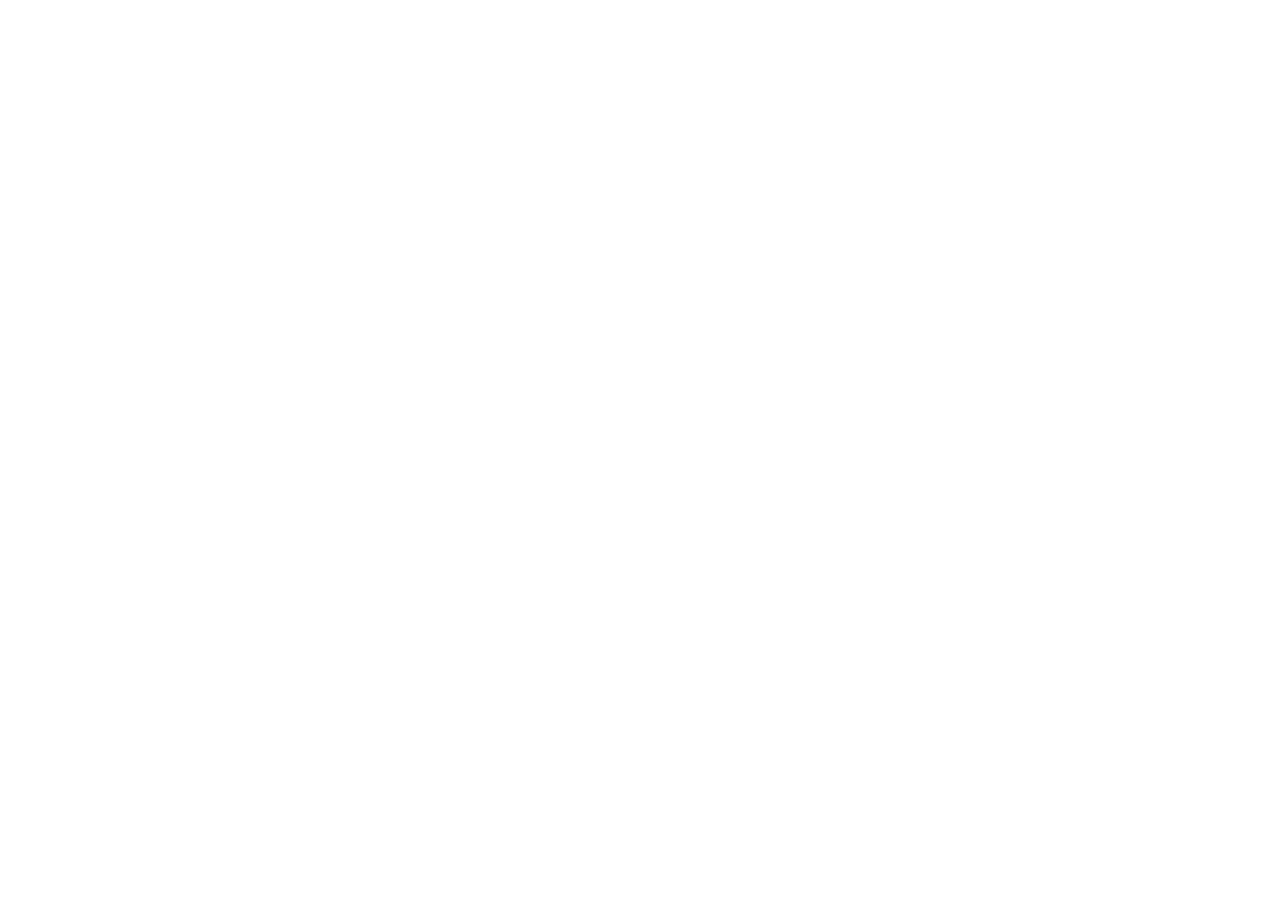
==== rock-paper-scissors.html @ 58db602f "first commit" ====
<!DOCTYPE html>
<html>
 <head>
     <title>Rock, Papers, Scissors</title>
 </head>
 <body>
     <script>

        
         
         
        
        
        function game() { 
    
        
         var decision = prompt('Rock, Paper or Scissors?','example: paper');
         var convertToLowerCase = decision.toLowerCase();
         var decision = convertToLowerCase;
         

        

          var myArray = ['rock', 'paper', 'scissors']; 

          var computerPlay = myArray[Math.random() * myArray.length | 0]; // gets a random value out of RPS.
          
          var playCapitalized = computerPlay.charAt(0).toUpperCase() + computerPlay.slice(1); 
         
         


        
         var draw = "Computer chose: " + playCapitalized + ". It's a draw."+ " " ;

         var lose = "Computer chose: " + playCapitalized + ". You've lost!" + " ";

         var win = "Computer chose: " + playCapitalized + ". You've won!" + " ";


        
        
         function playRound(playerSelection, computerSelection){ // compares values.

            var computerScore = 0;

            var userScore = 0;


            if (playerSelection == 'rock') {

                if (computerSelection == 'rock'){
                    
                     result = draw + "Computer: " + computerScore + ' ' + 'You: ' + userScore ;
                }

                else if (computerSelection == 'paper') {
                   
                  
                   result = lose + "Computer: " + (++computerScore) + ' ' + 'You: ' + userScore ;
                }

                else {


                   
                   result = win + "Computer: " + computerScore + ' ' + 'You: ' + (++userScore);
                }

                alert(result);

             }

            else if (playerSelection == 'paper') {

                    if (computerSelection == 'paper'){
                      
                      result = draw + "Computer: " + computerScore + ' ' + 'You: ' + userScore ;
                    }

                else if (computerSelection == 'scissors') {
                    
                    
                     result = lose + "Computer: " + (++computerScore) + ' ' + 'You: ' + userScore ;
                    }

                else {
  
                      result = win + "Computer: " + computerScore + ' ' + 'You: ' + (++userScore);
                }

                 alert(result);
                }
            
            else if (playerSelection == 'scissors') {
                
                if (computerSelection == 'scissors'){
                
                    result = draw + "Computer: " + computerScore + ' ' + 'You: ' + userScore ;
                    }

                else if (computerSelection == 'rock') {
                     
                     result = lose + "Computer: " + (++computerScore) + ' ' + 'You: ' + userScore ;
                    }

                else {
                      

                      result = win + "Computer: " + computerScore + ' ' + 'You: ' + (++userScore);
                }

                 alert(result);

            }
           
            else {
                alert("That's not a valid option. Choose Rock, Paper or Scissors.");
            }
           }
          

         
           playRound(decision, computerPlay);
          
           
        }



      for (i=0;i<=5;i++)
       {
        game();
      }
           game();
    
     </script>
 </body>
</html>
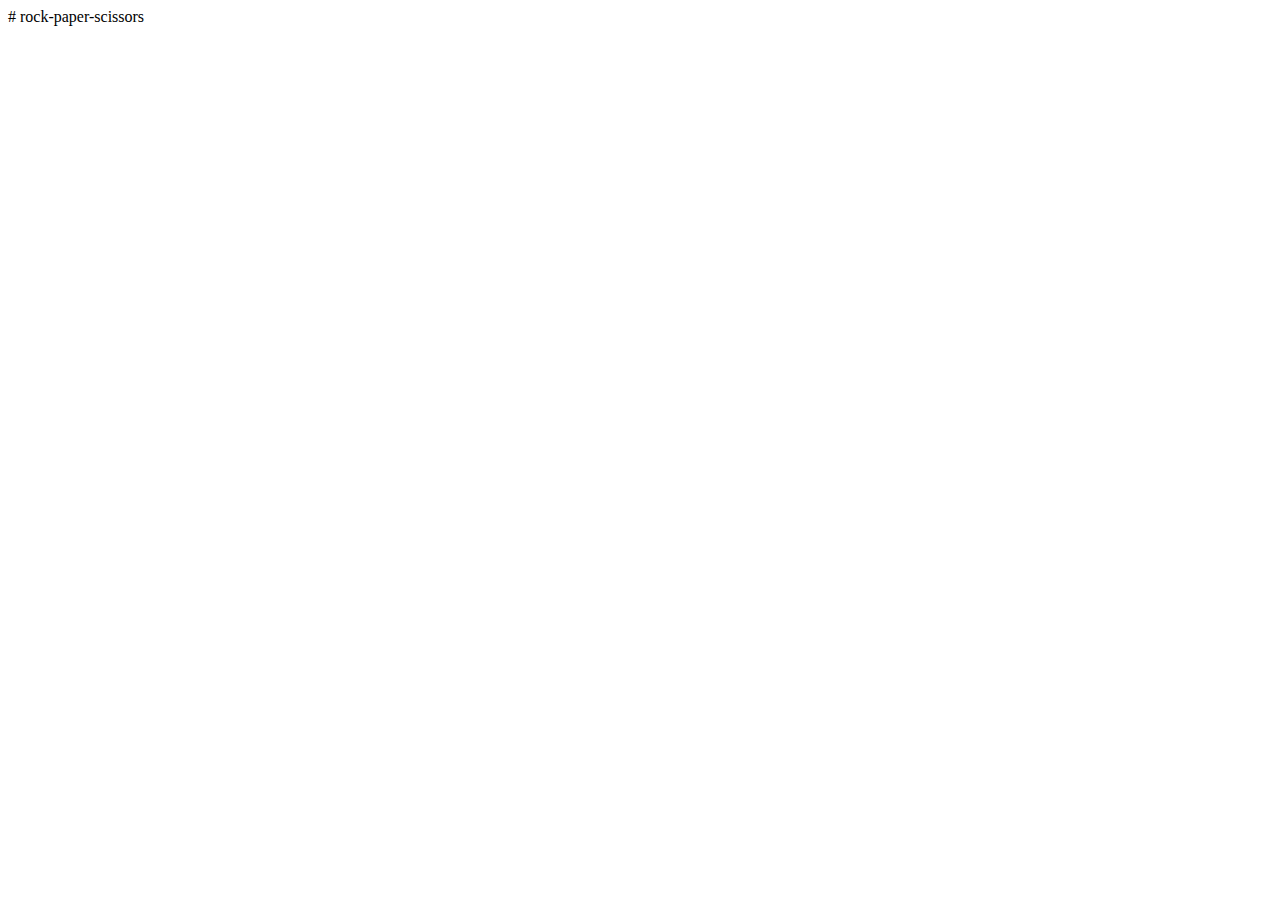
==== commit a57146b3: "first commit" ====
--- a/rock-paper-scissors.html
+++ b/rock-paper-scissors.html
@@ -136,4 +136,4 @@
     
      </script>
  </body>
-</html>+</html># rock-paper-scissors
